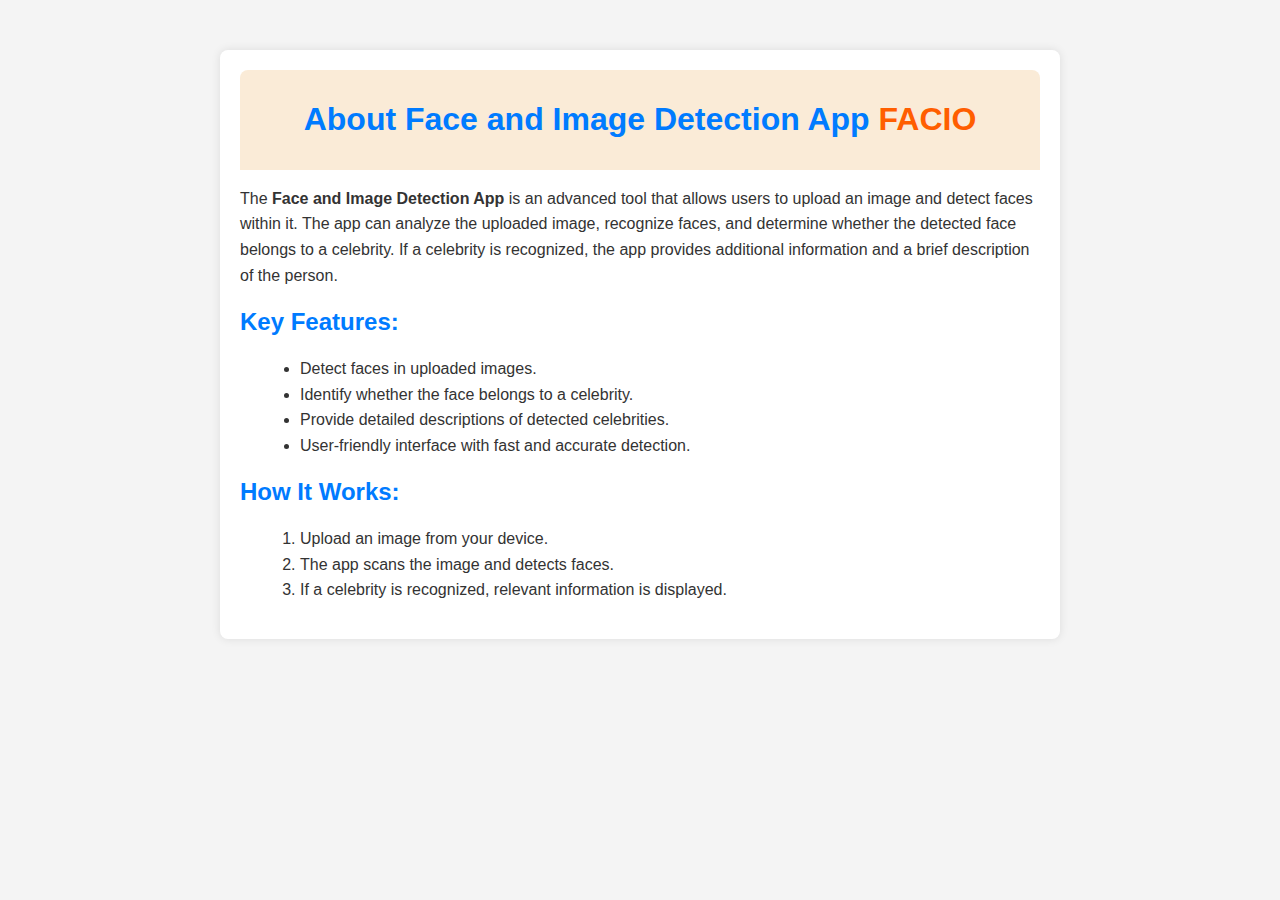
==== about.html @ 01b0ccc6 "almost completed" ====
<!DOCTYPE html>
<html lang="en">
  <head>
    <meta charset="UTF-8" />
    <meta name="viewport" content="width=device-width, initial-scale=1.0" />
    <title>About | Face and Image Detection App</title>
    <link rel="stylesheet" href="about.css" />
  </head>
  <body>
    <div class="container">
      <header>
        <h1>About Face and Image Detection App <span>FACIO</span></h1>
      </header>
      <section class="content">
        <p>
          The <strong>Face and Image Detection App</strong> is an advanced tool
          that allows users to upload an image and detect faces within it. The
          app can analyze the uploaded image, recognize faces, and determine
          whether the detected face belongs to a celebrity. If a celebrity is
          recognized, the app provides additional information and a brief
          description of the person.
        </p>
        <h2>Key Features:</h2>
        <ul>
          <li>Detect faces in uploaded images.</li>
          <li>Identify whether the face belongs to a celebrity.</li>
          <li>Provide detailed descriptions of detected celebrities.</li>
          <li>User-friendly interface with fast and accurate detection.</li>
        </ul>
        <h2>How It Works:</h2>
        <ol>
          <li>Upload an image from your device.</li>
          <li>The app scans the image and detects faces.</li>
          <li>
            If a celebrity is recognized, relevant information is displayed.
          </li>
        </ol>
      </section>
    </div>
  </body>
</html>
---- about.css ----
body {
  font-family: Arial, sans-serif;
  margin: 0;
  padding: 0;
  background-color: #f4f4f4;
  color: #333;
}

.container {
  max-width: 800px;
  margin: 50px auto;
  background: white;
  padding: 20px;
  box-shadow: 0 0 10px rgba(0, 0, 0, 0.1);
  border-radius: 8px;
}

header {
  text-align: center;
  background-color: antiquewhite;
  color: white;
  padding: 10px;
  border-radius: 8px 8px 0 0;
}

h1,
h2 {
  color: #007bff;
}
span {
  color: rgb(255, 94, 0);
  font-weight: bolder;
}
.content p,
.content ul,
.content ol {
  line-height: 1.6;
}

ul,
ol {
  margin-left: 20px;
}
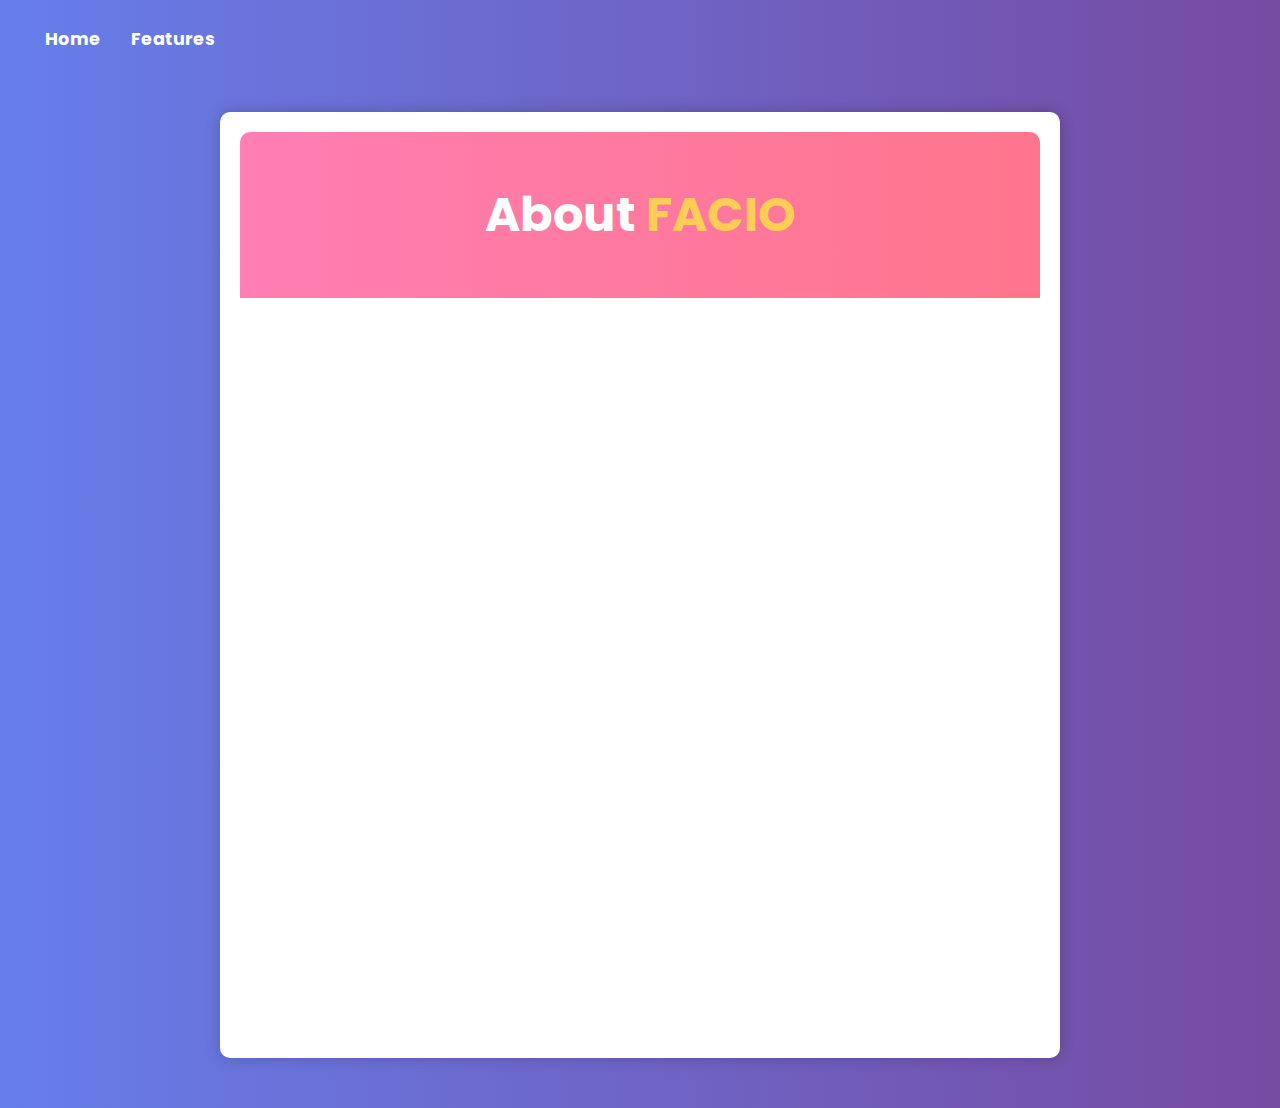
==== commit 02c11ceb: "Face & Image Recognition Completed" ====
--- a/about.html
+++ b/about.html
@@ -3,36 +3,53 @@
   <head>
     <meta charset="UTF-8" />
     <meta name="viewport" content="width=device-width, initial-scale=1.0" />
-    <title>About | Face and Image Detection App</title>
+    <title>About | Facio - Face and Image Detection</title>
     <link rel="stylesheet" href="about.css" />
+    <link
+      href="https://cdnjs.cloudflare.com/ajax/libs/font-awesome/6.0.0/css/all.min.css"
+      rel="stylesheet"
+    />
   </head>
   <body>
+    <nav>
+      <ul>
+        <li><a href="welcome.html">Home</a></li>
+        <li><a href="upload.html">Features</a></li>
+      </ul>
+    </nav>
+
     <div class="container">
       <header>
-        <h1>About Face and Image Detection App <span>FACIO</span></h1>
+        <h1>About <span>FACIO</span></h1>
       </header>
       <section class="content">
-        <p>
-          The <strong>Face and Image Detection App</strong> is an advanced tool
-          that allows users to upload an image and detect faces within it. The
-          app can analyze the uploaded image, recognize faces, and determine
-          whether the detected face belongs to a celebrity. If a celebrity is
-          recognized, the app provides additional information and a brief
-          description of the person.
+        <p class="fade-in">
+          <strong>Facio</strong> is a cutting-edge AI-powered application that
+          provides real-time face and image detection. It allows users to upload
+          images and receive instant analysis on facial recognition, celebrity
+          identification, and emotional expression detection.
         </p>
-        <h2>Key Features:</h2>
-        <ul>
-          <li>Detect faces in uploaded images.</li>
-          <li>Identify whether the face belongs to a celebrity.</li>
-          <li>Provide detailed descriptions of detected celebrities.</li>
-          <li>User-friendly interface with fast and accurate detection.</li>
+        <h2 class="fade-in">Key Features:</h2>
+        <ul class="fade-in">
+          <li><i class="fas fa-check-circle"></i> Detect faces in images</li>
+          <li><i class="fas fa-star"></i> Identify celebrities</li>
+          <li>
+            <i class="fas fa-smile"></i> Analyze facial expressions (happy, sad,
+            angry, etc.)
+          </li>
+          <li>
+            <i class="fas fa-camera"></i> Generate AI-powered image descriptions
+          </li>
+          <li><i class="fas fa-bolt"></i> Fast and accurate recognition</li>
         </ul>
-        <h2>How It Works:</h2>
-        <ol>
+        <h2 class="fade-in">How It Works:</h2>
+        <ol class="fade-in">
           <li>Upload an image from your device.</li>
-          <li>The app scans the image and detects faces.</li>
+          <li>The system detects and analyzes faces.</li>
+          <li>Celebrity recognition and emotional analysis are performed.</li>
           <li>
-            If a celebrity is recognized, relevant information is displayed.
+            The app provides detailed insights and a generated description of
+            the image.
           </li>
         </ol>
       </section>
--- a/about.css
+++ b/about.css
@@ -1,9 +1,34 @@
+@import url("https://fonts.googleapis.com/css2?family=Poppins:wght@300;400;600&display=swap");
+
 body {
-  font-family: Arial, sans-serif;
+  font-family: "Poppins", sans-serif;
   margin: 0;
   padding: 0;
-  background-color: #f4f4f4;
+  background: linear-gradient(to right, #667eea, #764ba2);
   color: #333;
+  animation: fadeIn 1.5s ease-in-out;
+}
+nav ul {
+  list-style: none;
+  display: flex;
+  text-align: center;
+  padding: 10px;
+  border-radius: 10px;
+}
+
+nav ul li {
+  display: inline;
+  margin: 0 15px;
+}
+
+nav ul li a {
+  text-decoration: none;
+  color: white;
+  font-weight: bold;
+}
+
+nav ul li a:hover {
+  color: #ffcd56;
 }
 
 .container {
@@ -11,26 +36,32 @@
   margin: 50px auto;
   background: white;
   padding: 20px;
-  box-shadow: 0 0 10px rgba(0, 0, 0, 0.1);
-  border-radius: 8px;
+  box-shadow: 0 0 15px rgba(0, 0, 0, 0.2);
+  border-radius: 10px;
+  animation: slideUp 1s ease-in-out;
 }
 
 header {
   text-align: center;
-  background-color: antiquewhite;
+  background: linear-gradient(to right, #ff7eb3, #ff758c);
   color: white;
-  padding: 10px;
-  border-radius: 8px 8px 0 0;
+  padding: 15px;
+  border-radius: 10px 10px 0 0;
+  font-size: 1.5em;
+  font-weight: bold;
 }
 
-h1,
+h1 span {
+  color: #ffcd56;
+}
+
 h2 {
   color: #007bff;
+  border-bottom: 2px solid #007bff;
+  display: inline-block;
+  padding-bottom: 5px;
 }
-span {
-  color: rgb(255, 94, 0);
-  font-weight: bolder;
-}
+
 .content p,
 .content ul,
 .content ol {
@@ -40,4 +71,41 @@
 ul,
 ol {
   margin-left: 20px;
+  padding: 10px;
 }
+
+ul li,
+ol li {
+  margin: 10px 0;
+  font-size: 1.1em;
+}
+
+ul li i {
+  color: #ff7eb3;
+  margin-right: 8px;
+}
+
+.fade-in {
+  opacity: 0;
+  animation: fadeIn 1.5s forwards;
+}
+
+@keyframes fadeIn {
+  from {
+    opacity: 0;
+  }
+  to {
+    opacity: 1;
+  }
+}
+
+@keyframes slideUp {
+  from {
+    transform: translateY(30px);
+    opacity: 0;
+  }
+  to {
+    transform: translateY(0);
+    opacity: 1;
+  }
+}
